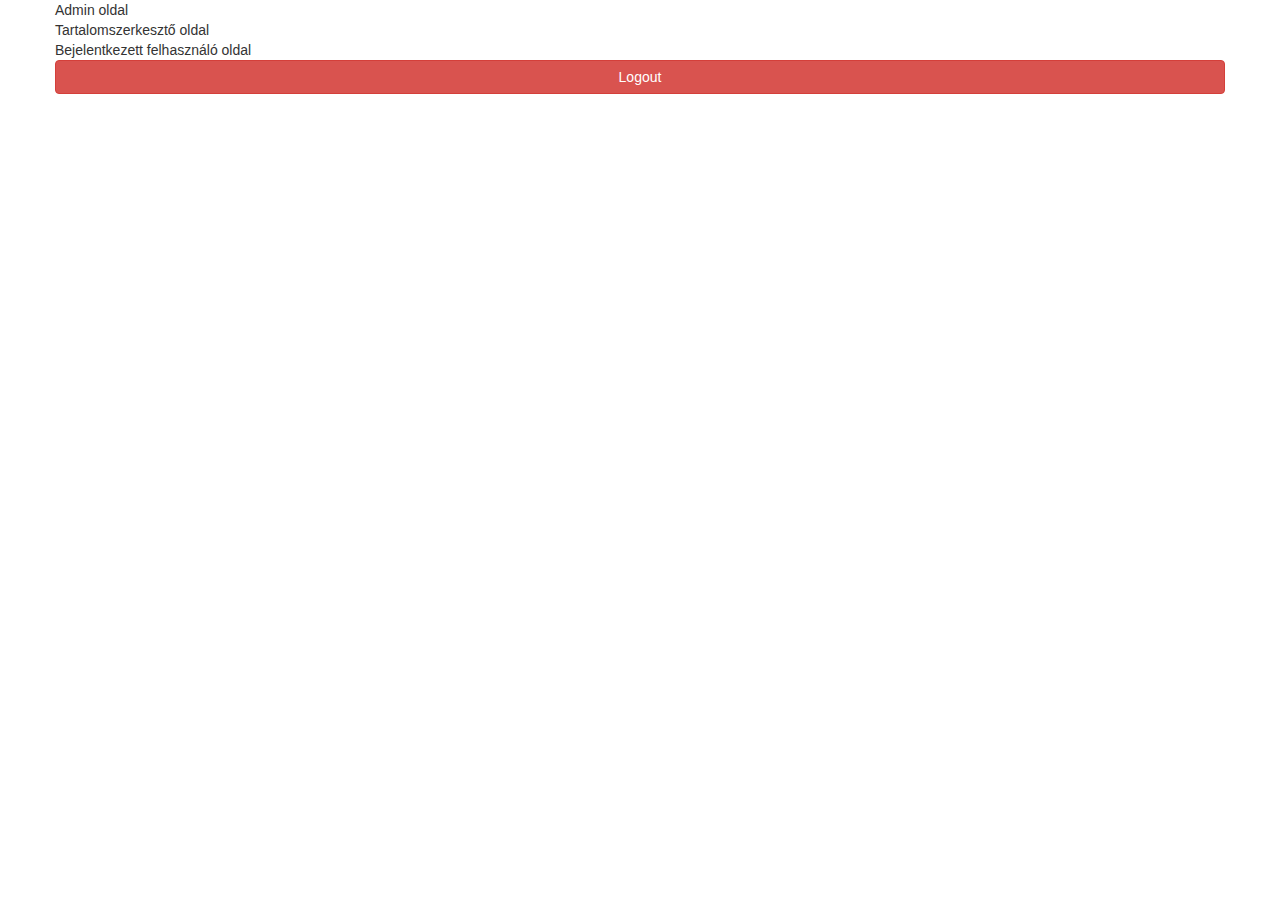
==== src/main/resources/templates/home.html @ b0ae56c9 "refactor login and database integration" ====
<!DOCTYPE html>
<html xmlns="http://www.w3.org/1999/xhtml"
      xmlns:th="http://www.thymeleaf.org"
      xmlns:sec="http://www.thymeleaf.org/extras/spring-security">

<head>
    <title>Home</title>
    <link rel="stylesheet" type="text/css" th:href="@{/css/main.css}"/>
    <link rel="stylesheet" href="https://maxcdn.bootstrapcdn.com/bootstrap/3.3.7/css/bootstrap.min.css">
    <script src="https://ajax.googleapis.com/ajax/libs/jquery/3.1.1/jquery.min.js"></script>
    <script src="https://maxcdn.bootstrapcdn.com/bootstrap/3.3.7/js/bootstrap.min.js"></script>
</head>

<body>
<div class="container">
    <div class="row">
        <div class="center-box">
            <span th:utext="${username}"></span>
            <div sec:authorize="hasAuthority('ADMIN')">
                Admin oldal
            </div>
            <div sec:authorize="hasAnyAuthority('ADMIN, EDITOR')">
                Tartalomszerkesztő oldal
            </div>
            <div sec:authorize="hasAnyAuthority('ADMIN, USER')">
                Bejelentkezett felhasználó oldal
            </div>

            <form th:action="@{/logout}" method="get">
                <button class="btn btn-md btn-danger btn-block" name="registration" type="Submit">
                    Logout
                </button>
            </form>
        </div>
    </div>
</div>
</body>
</html>
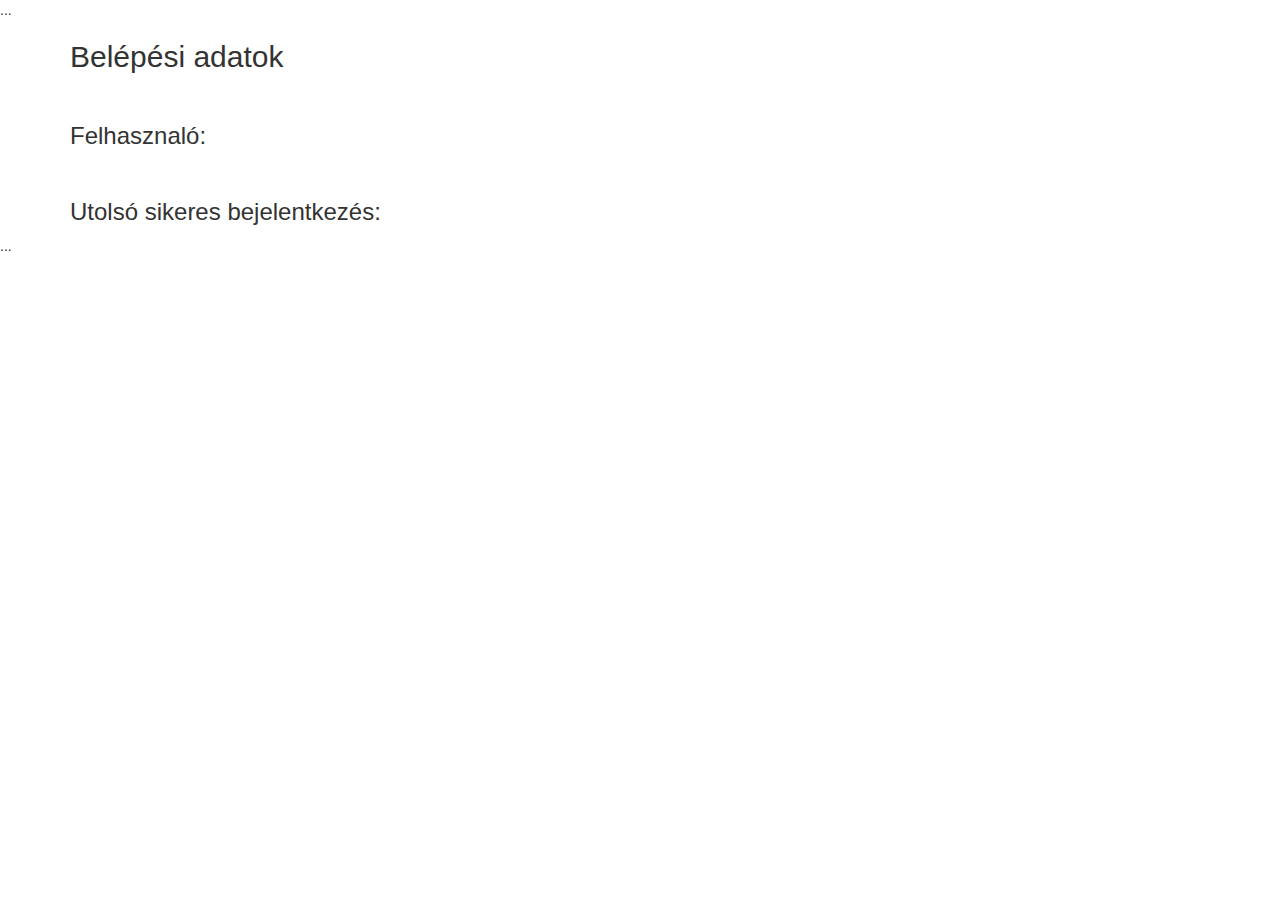
==== commit 242b90f9: "refactor client side" ====
--- a/src/main/resources/templates/home.html
+++ b/src/main/resources/templates/home.html
@@ -4,6 +4,7 @@
       xmlns:sec="http://www.thymeleaf.org/extras/spring-security">
 
 <head>
+    <meta charset="UTF-8">
     <title>Home</title>
     <link rel="stylesheet" type="text/css" th:href="@{/css/main.css}"/>
     <link rel="stylesheet" href="https://maxcdn.bootstrapcdn.com/bootstrap/3.3.7/css/bootstrap.min.css">
@@ -12,27 +13,23 @@
 </head>
 
 <body>
+<div th:replace="fragments/header :: header">...</div>
 <div class="container">
-    <div class="row">
-        <div class="center-box">
-            <span th:utext="${username}"></span>
-            <div sec:authorize="hasAuthority('ADMIN')">
-                Admin oldal
+    <div class="center-box">
+        <div sec:authorize="isAuthenticated()">
+            <div class="main-content">
+                <h2>Belépési adatok</h2>
+                <br>
+                <h3>Felhasznaló:</h3>
+                <span th:utext="${username}"></span>
+                <br>
+                <h3>Utolsó sikeres bejelentkezés:</h3>
+                <span th:utext="${lastLogin}"></span>
             </div>
-            <div sec:authorize="hasAnyAuthority('ADMIN, EDITOR')">
-                Tartalomszerkesztő oldal
-            </div>
-            <div sec:authorize="hasAnyAuthority('ADMIN, USER')">
-                Bejelentkezett felhasználó oldal
-            </div>
-
-            <form th:action="@{/logout}" method="get">
-                <button class="btn btn-md btn-danger btn-block" name="registration" type="Submit">
-                    Logout
-                </button>
-            </form>
         </div>
     </div>
 </div>
+<div th:replace="fragments/footer :: footer">...</div>
 </body>
+
 </html>